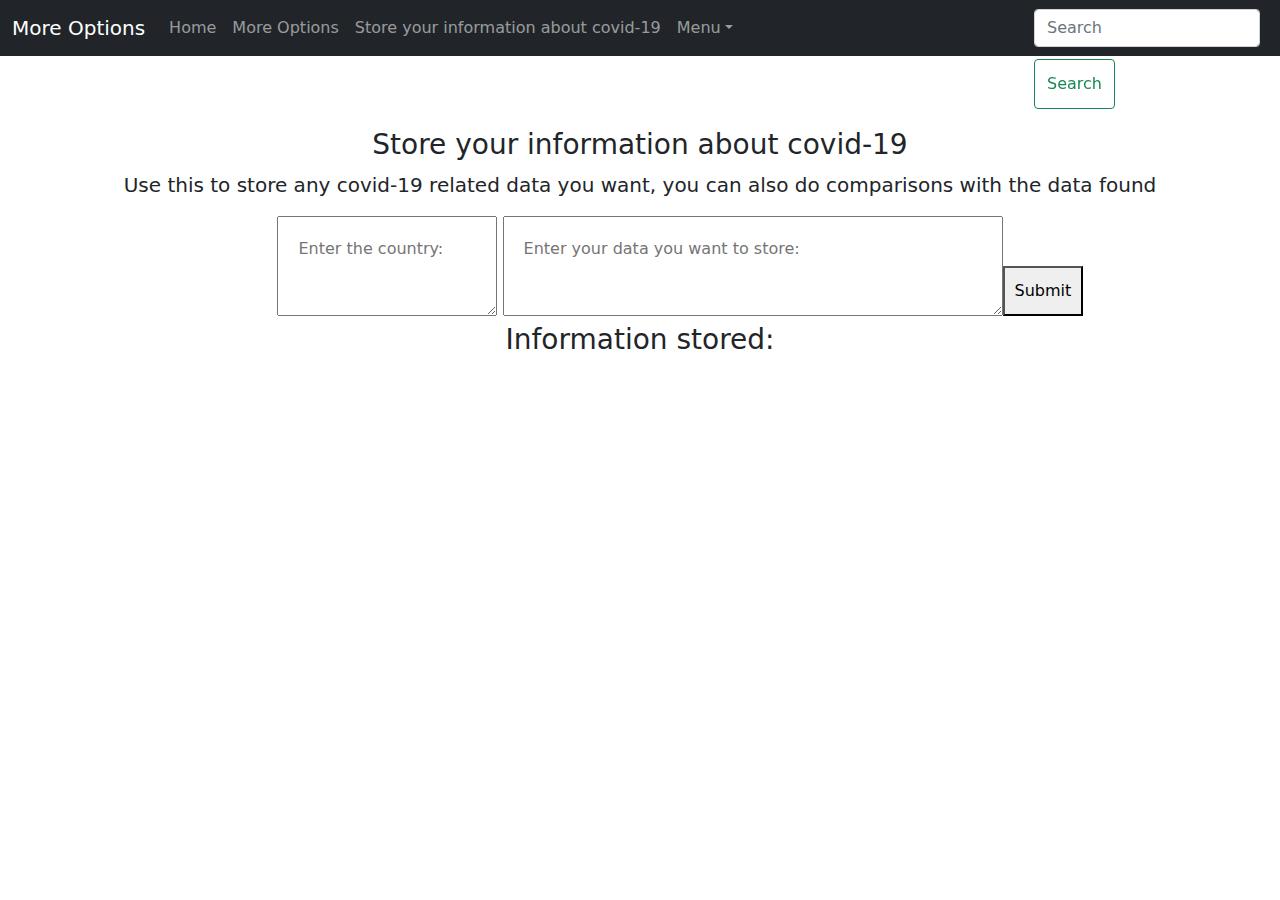
==== LocalStorage.html @ 7caf95fd "Update LocalStorage.html" ====
<!doctype html>
<html lang="en">
  <head>
    <meta charset="utf-8">
    <meta name="viewport" content="width=device-width, initial-scale=1">
    <meta name="description" content="">
    <meta name="author" content="Mark Otto, Jacob Thornton, and Bootstrap contributors">
    <meta name="generator" content="Hugo 0.79.0">
    <title>Share your opinions and advice for covid-19 here</title>
    <link rel="canonical" href="https://getbootstrap.com/docs/5.0/examples/starter-template/">
    <!-- Bootstrap core CSS -->
    <link href="bootstrap.min.css" rel="stylesheet">
    <style>
      .bd-placeholder-img {
        font-size: 1.125rem;
        text-anchor: middle;
        -webkit-user-select: none;
        -moz-user-select: none;
        user-select: none;
      }
      @media (min-width: 768px) {
        .bd-placeholder-img-lg {
          font-size: 3.5rem;
        }
      }
    </style>
    <!-- Custom styles for this template -->
    <link href="LocalStorage.css" rel="stylesheet">
  </head>
  <body>
     <nav class="navbar navbar-expand-md navbar-dark bg-dark fixed-top">
      <div class="container-fluid">
        <a class="navbar-brand" href="#">More Options</a>
        <button class="navbar-toggler" type="button" data-bs-toggle="collapse" data-bs-target="#navbarsExampleDefault" aria-controls="navbarsExampleDefault" aria-expanded="false" aria-label="Toggle navigation">
          <span class="navbar-toggler-icon"></span>
        </button>
        <div class="collapse navbar-collapse" id="navbarsExampleDefault">
          <ul class="navbar-nav me-auto mb-2 mb-md-0">
            <li class="nav-item active">
              <a class="nav-link" aria-current="page" href="index.html">Home</a>
            </li>
            <li class="nav-item">
              <a class="nav-link" aria-current="page" href="MoreOptions.html">More Options</a>
            </li>
            <li class="nav-item">
              <a class="nav-link" aria-current="page" href="LocalStorage.html">Store your information about covid-19</a>
            </li>
            <li class="nav-item dropdown">
              <a class="nav-link dropdown-toggle" href="#" id="dropdown01" data-bs-toggle="dropdown" aria-expanded="false">Menu</a>
              <ul class="dropdown-menu" aria-labelledby="dropdown01">
                <li><a class="dropdown-item" href="index.html">Home</a></li>
                <li><a class="dropdown-item" href="MoreOptions.html">More Options</a></li>
                <li><a class="dropdown-item" href="LocalStorage.html">Share your Information</a></li>
              </ul>
            </li>
          </ul>
          <form class="d-flex">
            <input class="form-control me-2" type="search" placeholder="Search" aria-label="Search">
            <button class="btn btn-outline-success" type="submit">Search</button>
          </form>
        </div>
      </div>
    </nav>
<main class="container">
  <div class="starter-template text-center py-5 px-3">
    <h3>Store your information about covid-19</h3>
    <p class="lead">Use this to store any covid-19 related data you want, you can also do comparisons with the data found</p>
    <textarea id="inpKey" type="text" placeholder="Enter the country:"></textarea>
    <textarea id="inpValue" style="width:500px"; placeholder="Enter your data you want to store:"></textarea>
    <button type="button" id="btnsubmit">Submit</button>
     <div id="Output">
     <h3>Information stored:</h3>
  </div>
  </div>
  
 
 
</main><!-- /.container -->
    <script src="https://cdnjs.cloudflare.com/ajax/libs/jquery/3.5.1/jquery.min.js"></script>
    <script src="bootstrap.bundle.min.js"></script>
    <script src="LocalStorage.js"></script>
 </body>
</html>
---- LocalStorage.css ----
body {
  padding-top: 5rem;
  background-image: url('https://coolbackgrounds.io/images/backgrounds/index/aqua-d9b59c89.png');
}
.cont {
  display: block;
  margin-right: auto;
  margin-left: auto;
}
.navbar {
  margin-bottom: 20px;
}
textarea{
  padding: 20px;
  height: 100px;
}
button{
  padding: 10px;
  height: 50px;
  position: absolute;
  margin-top:50px;
}
@media only screen and (max-width: 600px) {
 .textarea {
    height: 100%;
  }
}
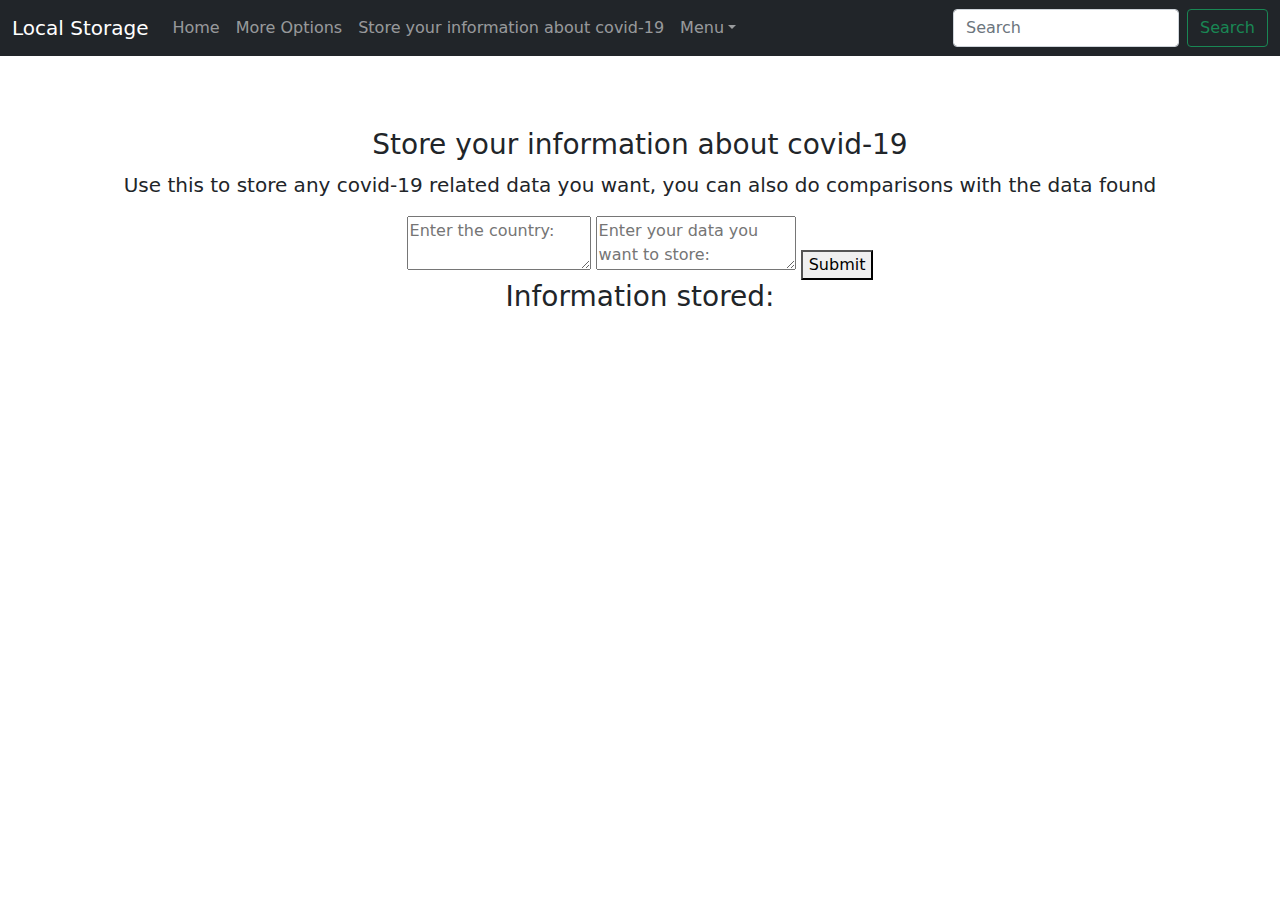
==== commit 5bdf5545: "Update LocalStorage.html" ====
--- a/LocalStorage.html
+++ b/LocalStorage.html
@@ -30,7 +30,7 @@
   <body>
      <nav class="navbar navbar-expand-md navbar-dark bg-dark fixed-top">
       <div class="container-fluid">
-        <a class="navbar-brand" href="#">More Options</a>
+        <a class="navbar-brand" href="#">Local Storage</a>
         <button class="navbar-toggler" type="button" data-bs-toggle="collapse" data-bs-target="#navbarsExampleDefault" aria-controls="navbarsExampleDefault" aria-expanded="false" aria-label="Toggle navigation">
           <span class="navbar-toggler-icon"></span>
         </button>
@@ -66,7 +66,7 @@
     <h3>Store your information about covid-19</h3>
     <p class="lead">Use this to store any covid-19 related data you want, you can also do comparisons with the data found</p>
     <textarea id="inpKey" type="text" placeholder="Enter the country:"></textarea>
-    <textarea id="inpValue" style="width:500px"; placeholder="Enter your data you want to store:"></textarea>
+    <textarea id="inpValue" style="width:200px"; placeholder="Enter your data you want to store:"></textarea>
     <button type="button" id="btnsubmit">Submit</button>
      <div id="Output">
      <h3>Information stored:</h3>
--- a/LocalStorage.css
+++ b/LocalStorage.css
@@ -10,20 +10,4 @@
 .navbar {
   margin-bottom: 20px;
 }
-textarea{
-  padding: 20px;
-  height: 100px;
-}
-button{
-  padding: 10px;
-  height: 50px;
-  position: absolute;
-  margin-top:50px;
-}
-@media only screen and (max-width: 600px) {
- .textarea {
-    height: 100%;
-  }
-}
 
-
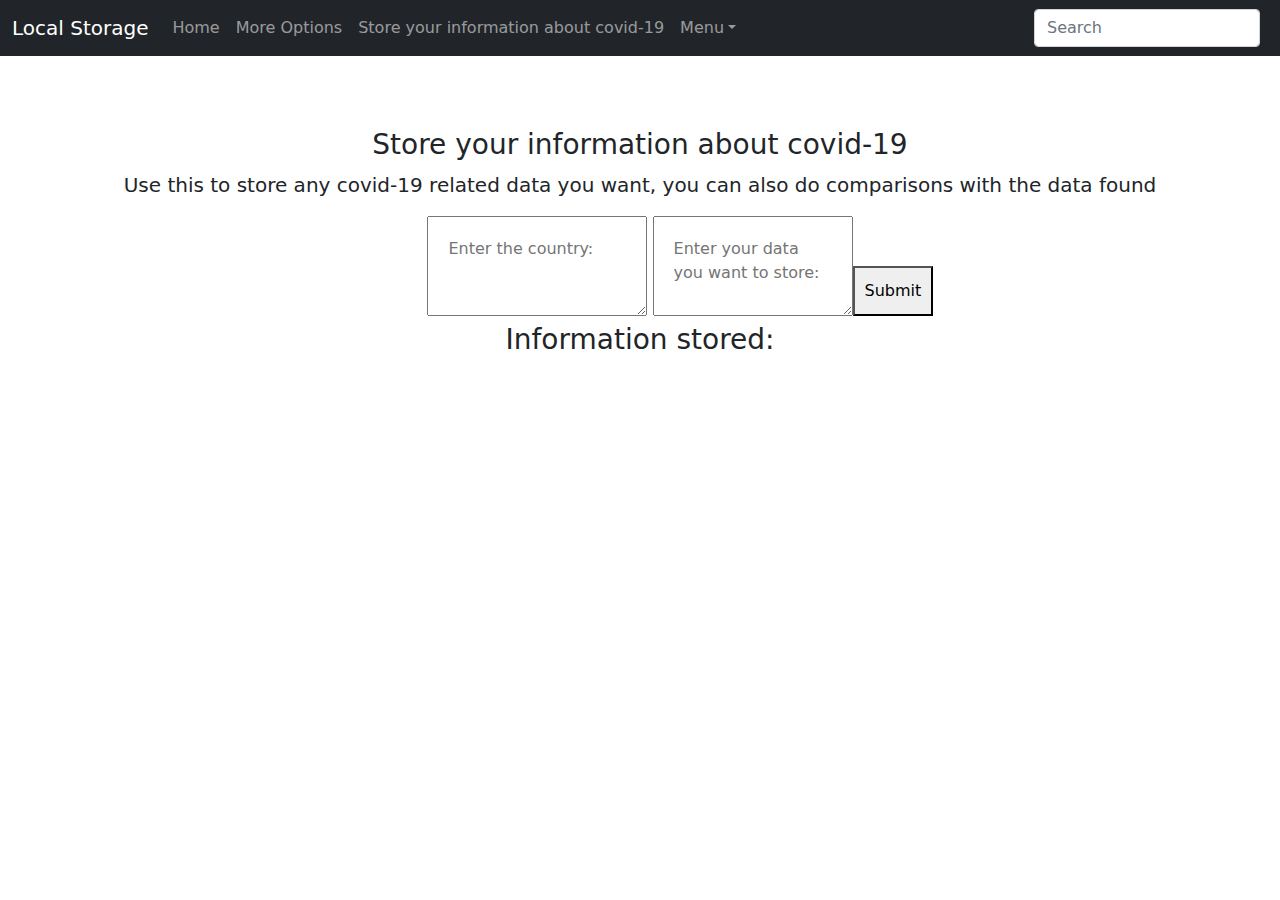
==== commit 2ca27547: "Removed semicolon minor error" ====
--- a/LocalStorage.html
+++ b/LocalStorage.html
@@ -56,7 +56,7 @@
           </ul>
           <form class="d-flex">
             <input class="form-control me-2" type="search" placeholder="Search" aria-label="Search">
-            <button class="btn btn-outline-success" type="submit">Search</button>
+            
           </form>
         </div>
       </div>
@@ -65,8 +65,8 @@
   <div class="starter-template text-center py-5 px-3">
     <h3>Store your information about covid-19</h3>
     <p class="lead">Use this to store any covid-19 related data you want, you can also do comparisons with the data found</p>
-    <textarea id="inpKey" type="text" placeholder="Enter the country:"></textarea>
-    <textarea id="inpValue" style="width:200px"; placeholder="Enter your data you want to store:"></textarea>
+    <textarea id="inpKey" placeholder="Enter the country:"></textarea>
+    <textarea id="inpValue" style="width:200px" placeholder="Enter your data you want to store:"></textarea>
     <button type="button" id="btnsubmit">Submit</button>
      <div id="Output">
      <h3>Information stored:</h3>
--- a/LocalStorage.css
+++ b/LocalStorage.css
@@ -4,10 +4,27 @@
 }
 .cont {
   display: block;
-  margin-right: auto;
-  margin-left: auto;
+  margin-right: 0;
+  margin-left: 0;
 }
 .navbar {
   margin-bottom: 20px;
 }
+textarea{
+  padding: 20px;
+  height: 100px;
+}
+button{
+  padding: 10px;
+  height: 50px;
+  position: absolute;
+  margin-top:50px;
+}
+@media only screen and (max-width: 600px) {
+ .textarea {
+    height: 100%;
+  }
+}
 
+
+
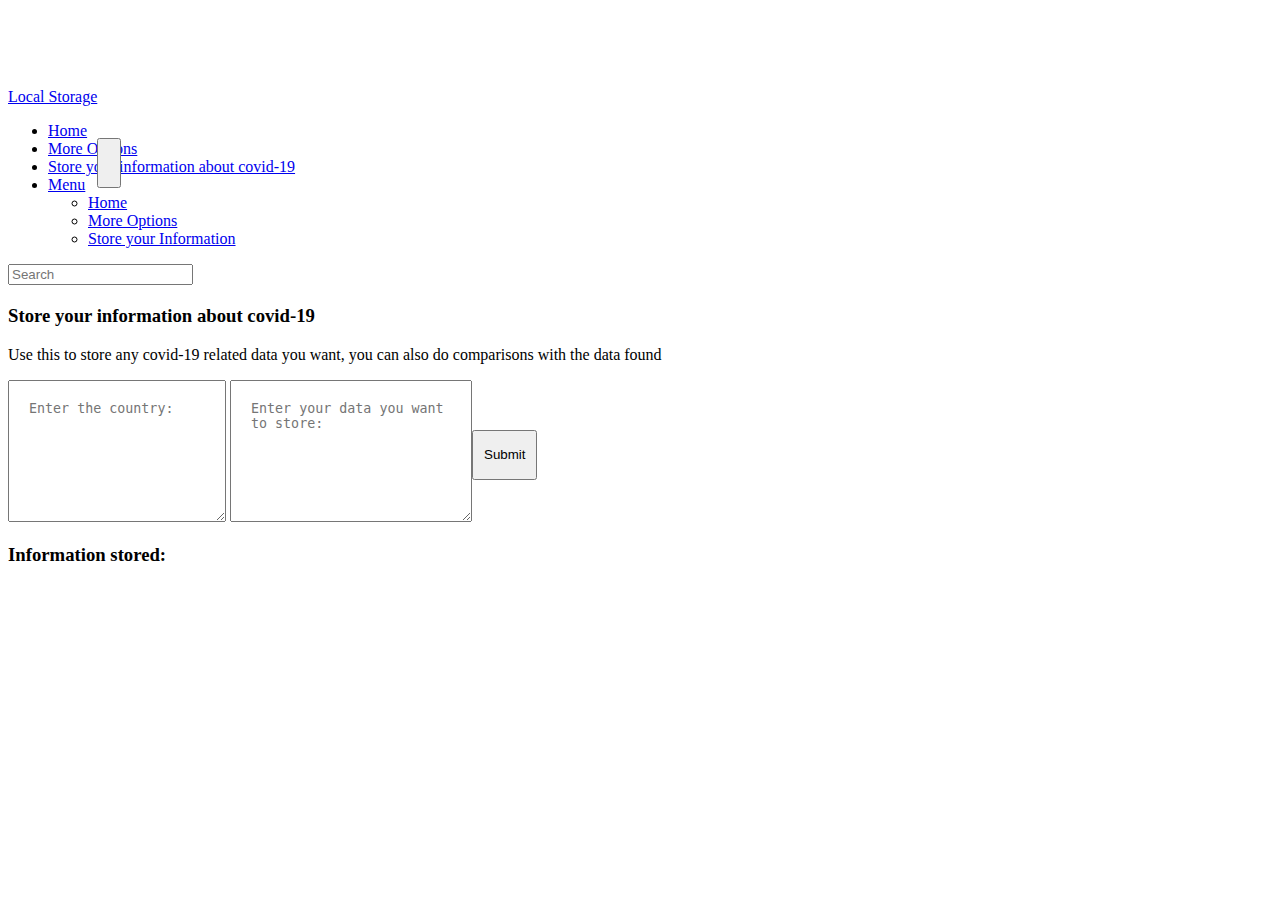
==== commit c90131a1: "Readded files as github cant access folder" ====
--- a/LocalStorage.html
+++ b/LocalStorage.html
@@ -9,7 +9,7 @@
     <title>Share your opinions and advice for covid-19 here</title>
     <link rel="canonical" href="https://getbootstrap.com/docs/5.0/examples/starter-template/">
     <!-- Bootstrap core CSS -->
-    <link href="bootstrap.min.css" rel="stylesheet">
+    <link href="Y:\P03\s10205325\Final submission (Assignment 2)\ID_S10205325C_NgTungXuan_Assg2_website\Bootstrap core css and js\bootstrap.min.css" rel="stylesheet">
     <style>
       .bd-placeholder-img {
         font-size: 1.125rem;
@@ -37,76 +37,43 @@
         <div class="collapse navbar-collapse" id="navbarsExampleDefault">
           <ul class="navbar-nav me-auto mb-2 mb-md-0">
             <li class="nav-item active">
-              <a class="nav-link" aria-current="page" href="index.html">Home</a>
+              <a class="nav-link" aria-current="page" href="Y:\P03\s10205325\Final submission (Assignment 2)\ID_S10205325C_NgTungXuan_Assg2_website\Index page\index.html">Home</a>
             </li>
             <li class="nav-item">
-              <a class="nav-link" aria-current="page" href="MoreOptions.html">More Options</a>
+              <a class="nav-link" aria-current="page" href="Y:\P03\s10205325\Final submission (Assignment 2)\ID_S10205325C_NgTungXuan_Assg2_website\MoreOptions page\MoreOptions.html">More Options</a>
             </li>
             <li class="nav-item">
-              <a class="nav-link" aria-current="page" href="LocalStorage.html">Store your information about covid-19</a>
+              <a class="nav-link" aria-current="page" href="Y:\P03\s10205325\Final submission (Assignment 2)\ID_S10205325C_NgTungXuan_Assg2_website\LocalStorage page\LocalStorage.html">Store your information about covid-19</a>
             </li>
             <li class="nav-item dropdown">
               <a class="nav-link dropdown-toggle" href="#" id="dropdown01" data-bs-toggle="dropdown" aria-expanded="false">Menu</a>
               <ul class="dropdown-menu" aria-labelledby="dropdown01">
-                <li><a class="dropdown-item" href="index.html">Home</a></li>
-                <li><a class="dropdown-item" href="MoreOptions.html">More Options</a></li>
-                <li><a class="dropdown-item" href="LocalStorage.html">Share your Information</a></li>
+                <li><a class="dropdown-item" href="Y:\P03\s10205325\Final submission (Assignment 2)\ID_S10205325C_NgTungXuan_Assg2_website\Index page\index.html">Home</a></li>
+                <li><a class="dropdown-item" href="Y:\P03\s10205325\Final submission (Assignment 2)\ID_S10205325C_NgTungXuan_Assg2_website\MoreOptions page\MoreOptions.html">More Options</a></li>
+                <li><a class="dropdown-item" href="Y:\P03\s10205325\Final submission (Assignment 2)\ID_S10205325C_NgTungXuan_Assg2_website\LocalStorage page\LocalStorage.html">Store your Information</a></li>
               </ul>
             </li>
           </ul>
           <form class="d-flex">
             <input class="form-control me-2" type="search" placeholder="Search" aria-label="Search">
-            
-          </form>
+        </form>
         </div>
       </div>
     </nav>
 <main class="container">
-  <div class="starter-template text-center py-5 px-3">
+  <section class="starter-template text-center py-5 px-3">
     <h3>Store your information about covid-19</h3>
     <p class="lead">Use this to store any covid-19 related data you want, you can also do comparisons with the data found</p>
     <textarea id="inpKey" placeholder="Enter the country:"></textarea>
     <textarea id="inpValue" style="width:200px" placeholder="Enter your data you want to store:"></textarea>
     <button type="button" id="btnsubmit">Submit</button>
-     <div id="Output">
+     <section id="Output">
      <h3>Information stored:</h3>
-  </div>
-  </div>
-  
- 
- 
+  </section>
+  </section>
 </main><!-- /.container -->
     <script src="https://cdnjs.cloudflare.com/ajax/libs/jquery/3.5.1/jquery.min.js"></script>
-    <script src="bootstrap.bundle.min.js"></script>
+    <script src="Y:\P03\s10205325\Final submission (Assignment 2)\ID_S10205325C_NgTungXuan_Assg2_website\Bootstrap core css and js\bootstrap.bundle.min.js"></script>
     <script src="LocalStorage.js"></script>
  </body>
 </html>
-  
-      
- 
-
-   
-
-
-
-    
-   
-    
-       
-     
-  
-  
-  
-  
-
-
-   
-         
-  
- 
- 
-   
-
-    
-
-    
--- a/LocalStorage.css
+++ b/LocalStorage.css
@@ -17,14 +17,8 @@
 button{
   padding: 10px;
   height: 50px;
-  position: absolute;
-  margin-top:50px;
-}
-@media only screen and (max-width: 600px) {
- .textarea {
-    height: 100%;
-  }
+  margin-top: 50px;
+  position:absolute;
 }
 
 
-
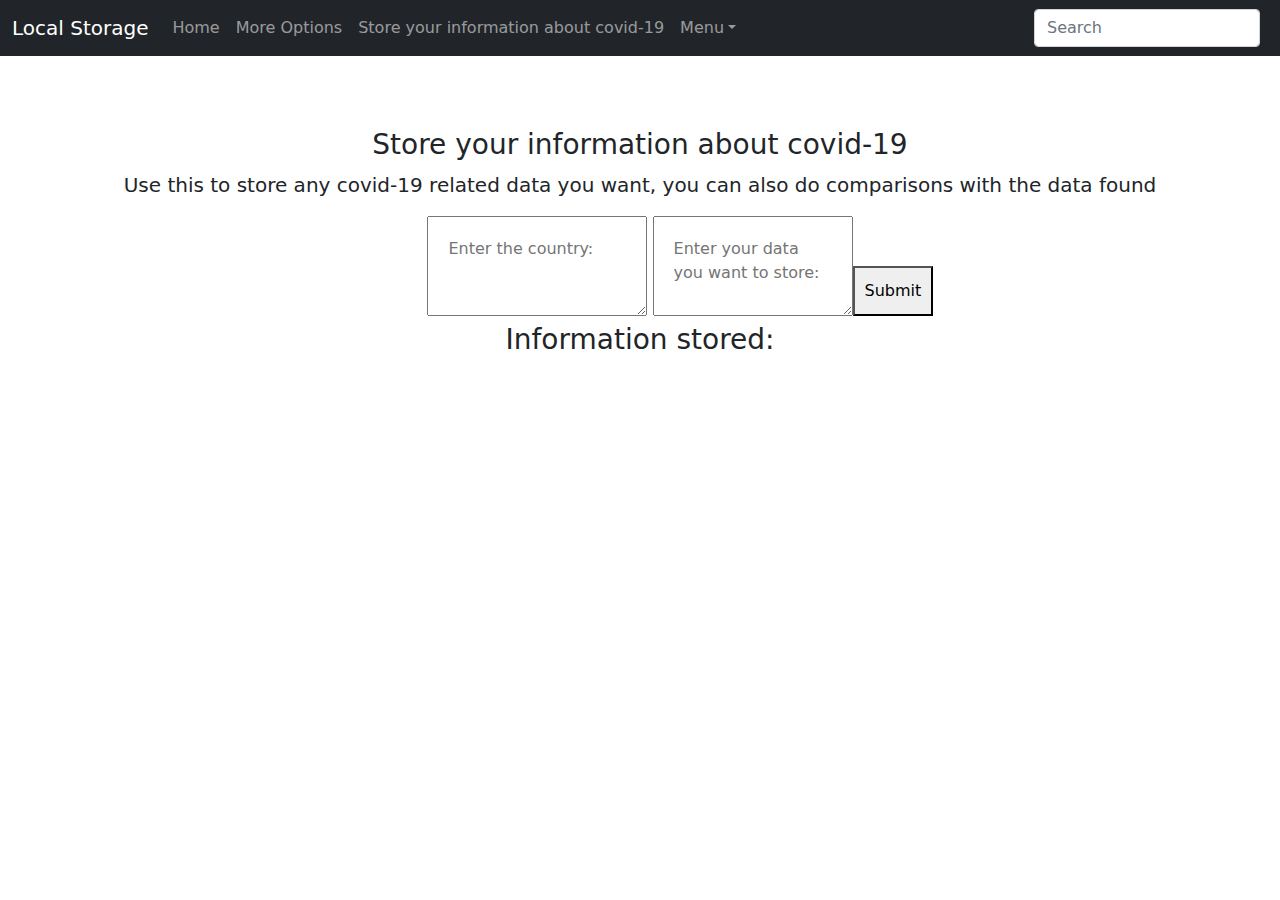
==== commit c73fbdd0: "Fixed broken links" ====
--- a/LocalStorage.html
+++ b/LocalStorage.html
@@ -9,7 +9,7 @@
     <title>Share your opinions and advice for covid-19 here</title>
     <link rel="canonical" href="https://getbootstrap.com/docs/5.0/examples/starter-template/">
     <!-- Bootstrap core CSS -->
-    <link href="Y:\P03\s10205325\Final submission (Assignment 2)\ID_S10205325C_NgTungXuan_Assg2_website\Bootstrap core css and js\bootstrap.min.css" rel="stylesheet">
+    <link href="bootstrap.min.css" rel="stylesheet">
     <style>
       .bd-placeholder-img {
         font-size: 1.125rem;
@@ -37,20 +37,20 @@
         <div class="collapse navbar-collapse" id="navbarsExampleDefault">
           <ul class="navbar-nav me-auto mb-2 mb-md-0">
             <li class="nav-item active">
-              <a class="nav-link" aria-current="page" href="Y:\P03\s10205325\Final submission (Assignment 2)\ID_S10205325C_NgTungXuan_Assg2_website\Index page\index.html">Home</a>
+              <a class="nav-link" aria-current="page" href="index.html">Home</a>
             </li>
             <li class="nav-item">
-              <a class="nav-link" aria-current="page" href="Y:\P03\s10205325\Final submission (Assignment 2)\ID_S10205325C_NgTungXuan_Assg2_website\MoreOptions page\MoreOptions.html">More Options</a>
+              <a class="nav-link" aria-current="page" href="MoreOptions.html">More Options</a>
             </li>
             <li class="nav-item">
-              <a class="nav-link" aria-current="page" href="Y:\P03\s10205325\Final submission (Assignment 2)\ID_S10205325C_NgTungXuan_Assg2_website\LocalStorage page\LocalStorage.html">Store your information about covid-19</a>
+              <a class="nav-link" aria-current="page" href="LocalStorage page\LocalStorage.html">Store your information about covid-19</a>
             </li>
             <li class="nav-item dropdown">
               <a class="nav-link dropdown-toggle" href="#" id="dropdown01" data-bs-toggle="dropdown" aria-expanded="false">Menu</a>
               <ul class="dropdown-menu" aria-labelledby="dropdown01">
-                <li><a class="dropdown-item" href="Y:\P03\s10205325\Final submission (Assignment 2)\ID_S10205325C_NgTungXuan_Assg2_website\Index page\index.html">Home</a></li>
-                <li><a class="dropdown-item" href="Y:\P03\s10205325\Final submission (Assignment 2)\ID_S10205325C_NgTungXuan_Assg2_website\MoreOptions page\MoreOptions.html">More Options</a></li>
-                <li><a class="dropdown-item" href="Y:\P03\s10205325\Final submission (Assignment 2)\ID_S10205325C_NgTungXuan_Assg2_website\LocalStorage page\LocalStorage.html">Store your Information</a></li>
+                <li><a class="dropdown-item" href="index.html">Home</a></li>
+                <li><a class="dropdown-item" href="MoreOptions.html">More Options</a></li>
+                <li><a class="dropdown-item" href="LocalStorage.html">Store your Information</a></li>
               </ul>
             </li>
           </ul>
@@ -73,7 +73,7 @@
   </section>
 </main><!-- /.container -->
     <script src="https://cdnjs.cloudflare.com/ajax/libs/jquery/3.5.1/jquery.min.js"></script>
-    <script src="Y:\P03\s10205325\Final submission (Assignment 2)\ID_S10205325C_NgTungXuan_Assg2_website\Bootstrap core css and js\bootstrap.bundle.min.js"></script>
+    <script src="bootstrap.bundle.min.js"></script>
     <script src="LocalStorage.js"></script>
  </body>
 </html>
